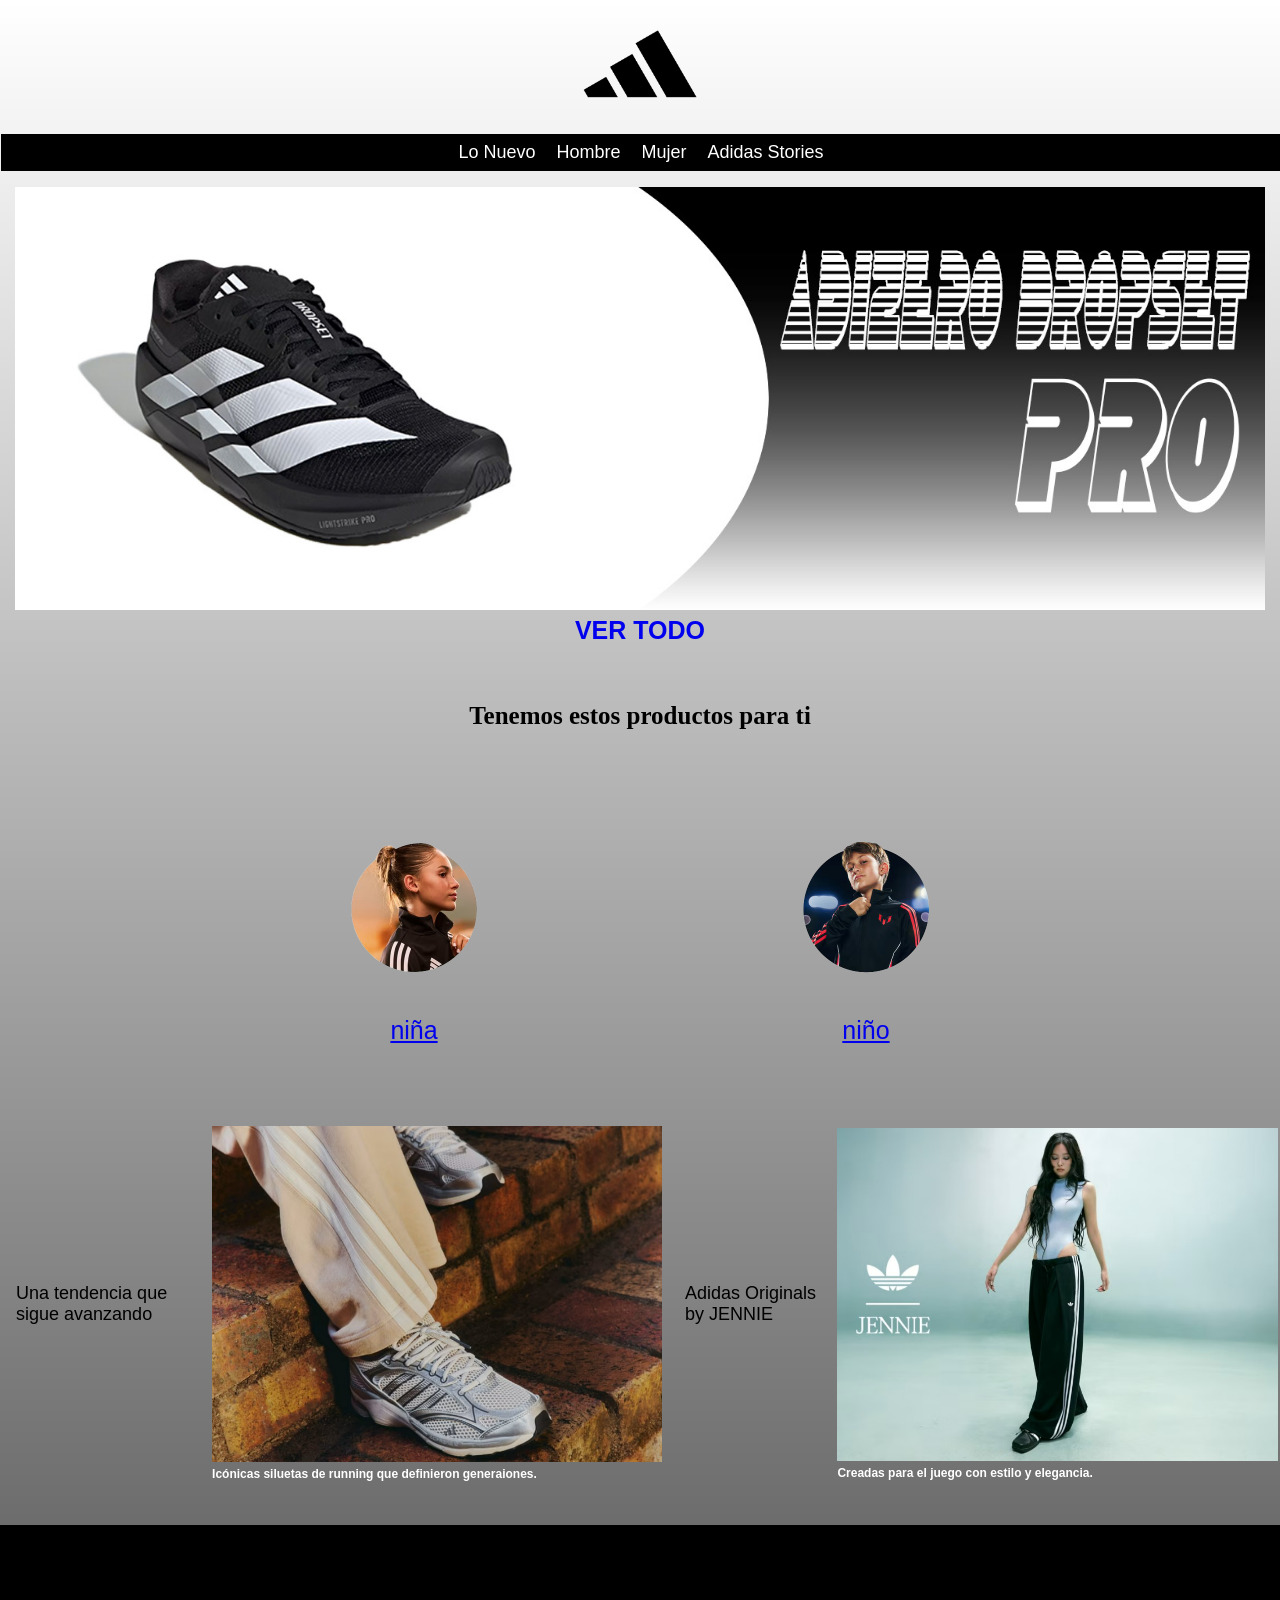
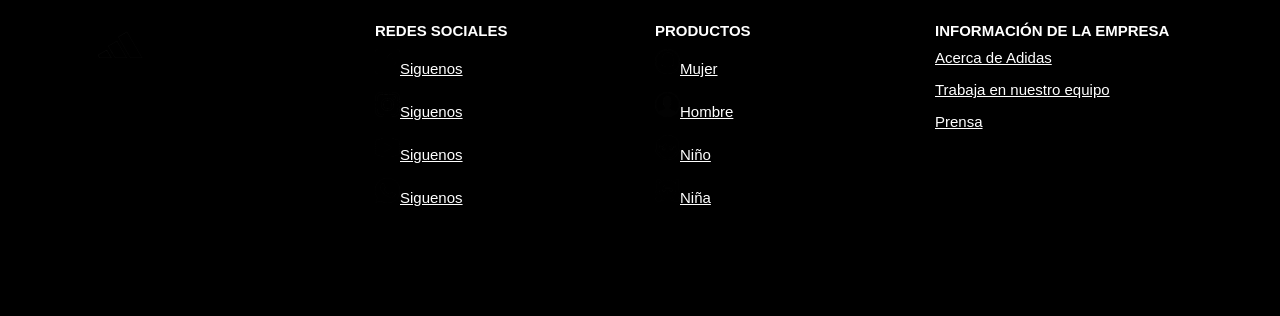
==== index.html @ 9d411ae9 "Add files via upload" ====
<!DOCTYPE html>
<html lang="en">
<head>
    <meta charset="UTF-8">
    <meta name="viewport" content="width=device-width, initial-scale=1.0">
    <title>ADIDAS</title>
    <link rel="shortcut icon" href="IMG/favicon-adidas.png">
    <link rel="stylesheet" href="CSS/estilo-web.css">
    <link rel="stylesheet" href="CSS-FOOTER/Untitled-1.css">
</head>
<body>
    <header>
        <center><a href="index.html"><img src="IMG/adidas.png" width="10%"></a></center>
    </header>
    <nav>
        <h3>&nbsp;<menu></menu></h3>
        <ul><center>
            <a href="index.html"><li>Lo Nuevo</li></a>
            <a href="hombre.html"><li>Hombre</li></a>
            <a href="mujer.html"><li>Mujer</li></a>
            <a href="adidas-stories.html"><li>Adidas Stories</li></a>
        

        </ul>
    </nav>
    <section>
        <img src="IMG/Mesa de trabajo 1.jpg" width="100%">
        <a href="https://www.adidas.pe/zapatillas-adizero-evo-sl/JH6206.html" target="_blank" style="text-decoration: none;">
            <center><B>VER TODO</B></center>
        </a>
        </center>
    </section>
    <br>
    <br>
    <center>
        <article>
            <h2>Tenemos estos productos para ti</h2>
        </article>
    </center>
    <br><br>
    <section>
        <ul>
            <li><a href="#"><img src="IMG/niña.png" width="50%"><br>niña</a></li>
            <li><a href="#"><img src="IMG/niño.png" width="50%"><br>niño</a></li>

        </ul>
    </section>
    <br><br>
    <center>
        <table>
            <tr>
                <td>&nbsp;</td>
                <td>&nbsp;</td>
                <td>Una tendencia que sigue avanzando</td>
                <td>
                    <a href="#"><img src="IMG/1.jpg" width="100%"></a>
                    <h4>Icónicas siluetas de running que definieron generaiones.</h4>
                </td>
                <td>&nbsp;</td>
                <td>&nbsp;</td>
                <td>&nbsp;</td>
                <td>Adidas Originals by JENNIE</td>
                <td><a href="#"><img src="IMG/2.jpg" width="100%"></a>
                <h4>Creadas para el juego con estilo y elegancia.</h4></td>
            </tr>
        </table>
    </center>
    <br>
    <br>
    <footer class="footer">
        <div class="container">
            <div class="footer-row">
                <div class="footer-link">
                    <img src="IMG/adidas.png" width="20%">
                </div>
                <div class="footer-link">
                    <h4>REDES SOCIALES</h4>
                    <ul>
                        <li><a href="https://www.facebook.com/?locale=es_LA" target="_blank">
                            <img src="IMG/facebook.png" width="10%">Siguenos
                        </a></li>
                        <li><a href="https://www.instagram.com/?hl=es-la" target="_blank">
                            <img src="IMG/instagram.png" width="10%">Siguenos
                        </a></li>
                        <li><a href="https://www.youtube.com/" target="_blank">
                            <img src="IMG/youtube.png" width="10%">Siguenos
                        </a></li>
                        <li><a href="https://web.whatsapp.com/" target="_blank">
                            <img src="IMG/whapsapp.png" width="10%">Siguenos
                        </a></li>            
                    </ul>
                </div>
                <div class="footer-link">
                    <h4>PRODUCTOS</h4>
                    <ul>
                        <li><a href="https://www.facebook.com/?locale=es_LA" target="_blank">
                            <img src="IMG/mujer.png" width="10%">Mujer
                        </a></li>
                        <li><a href="https://www.instagram.com/?hl=es-la" target="_blank">
                            <img src="IMG/hombre.png" width="10%">Hombre
                        </a></li>
                        <li><a href="https://www.youtube.com/" target="_blank">
                            <img src="IMG/niño icono.png" width="10%">Niño
                        </a></li>
                        <li><a href="https://web.whatsapp.com/" target="_blank">
                            <img src="IMG/niña icono.jpg.png" width="10%">Niña
                        </a></li>            
                    </ul>
                </div>
                 <div class="footer-link">
                    <h4>INFORMACIÓN DE LA EMPRESA</h4>
                    <ul>
                        <li><a href="https://www.adidas.pe/ayuda/informacion-de-la-empresa/sobre-adidas-" target="_blank">
                            Acerca de Adidas
                        </a></li>
                        <li><a href="https://www.adidas.pe/ayuda/informacion-de-la-empresa/como-puedo-trabajar-o-hacer-practicas-en-adidas" target="_blank">
                            Trabaja en nuestro equipo
                        </a></li>
                        <li><a href="https://news.adidas.com/" target="_blank">
                            Prensa
                        </a></li>           
                    </ul>
                </div>
            </div>
        </div>
    </footer>


</body>
</html>
---- CSS/estilo-web.css ----
*{
    margin: 0px;
    padding: 1px;

}
body{
    font-family: sans-serif;
    font-size: 18px;
    background: linear-gradient(rgb(255, 255, 255), #474747);
}
h3{
display: none;
}
nav{
align-items: center;
margin: 1px;
width: 100%;
}
nav ul li{
    display: inline-block;
    padding: 8px;
    color: white;
    background: black;
}
nav ul{
    list-style: none;
    background: black;
}
nav ul li:hover{
    font-family: Arial, Helvetica, sans-serif;
    display: inline-block;
    padding: 2px;
    background: white;
    color: black;
}
section{
    background: none;
    font-family: Impact, Haettenschweiler, 'Arial Narrow Bold', sans-serif;
    margin: auto;
    width: auto;
    align-items: center;
    color: white;
    font-size: 25px;
    padding: 15px;
}
h2{
    font-size: 25px;
    color: black;
    font-family: none;
}
h2:hover{
    padding: 2px;
    color: brown;
}
section{
    width: 100%;
    margin: auto;
    text-align: center;
}
section ul{
    width: 100%;
    list-style: none;

}
section ul li{
    text-align: center;
    font-family: sans-serif;
    color: aqua;
    background: none;
    display: inline-block;
    padding: 1.8%;
}
h4{
    font-size: 12px;
    color: white;
}
section ul li{
    background: none;
    border-radius: 5px;
    -moz-border-radius: 35px;
    -webkit-border-radius: 35px;
}
table tr td a img:hover{
    max-width: 100%;
    background-color: transparent;
}
section ul li img{
    max-width: 100%;
    background-color: transparent;
}
section ul li a img:hover{
    background: rgb(70, 69, 69);
    border-radius: 5px;
    -moz-border-radius: 35px;
    -webkit-border-radius: 35px;
}
---- CSS-FOOTER/Untitled-1.css ----
*{
    margin: 0%;
    padding: 0%;
    box-sizing: border-box;
    list-style: none;
}
.container{
    max-width: 1200px;
    margin: 0px;
}
.footer{
    background-color: rgb(0, 0, 0);
    padding: 80px;
}
.footer-row{
    display: flex;
    flex-wrap: wrap;
}
.footer-link{
    width: 25%;
    padding: 15px;
}
.footer-link h4{
    font-size: 15px;
    font-family: sans-serif;
    color: white;
    border-bottom: 2px;
    display: inline-block;
    padding-bottom: 10px;
}
.footer-link ul li a{
    font-size: 15px;
    color: white;
    display: block;
    margin-bottom: 15px;
    transition: all .3s ease;
}
.footer-link ul li a:hover{
    color: yellow;
    padding-left: 6px;
}
@media (max-width:950px){
    .footer-row{
        text-align: center;
    }
    .footer-link{
        width: 100%;
        margin-bottom: 29px;
    }
}
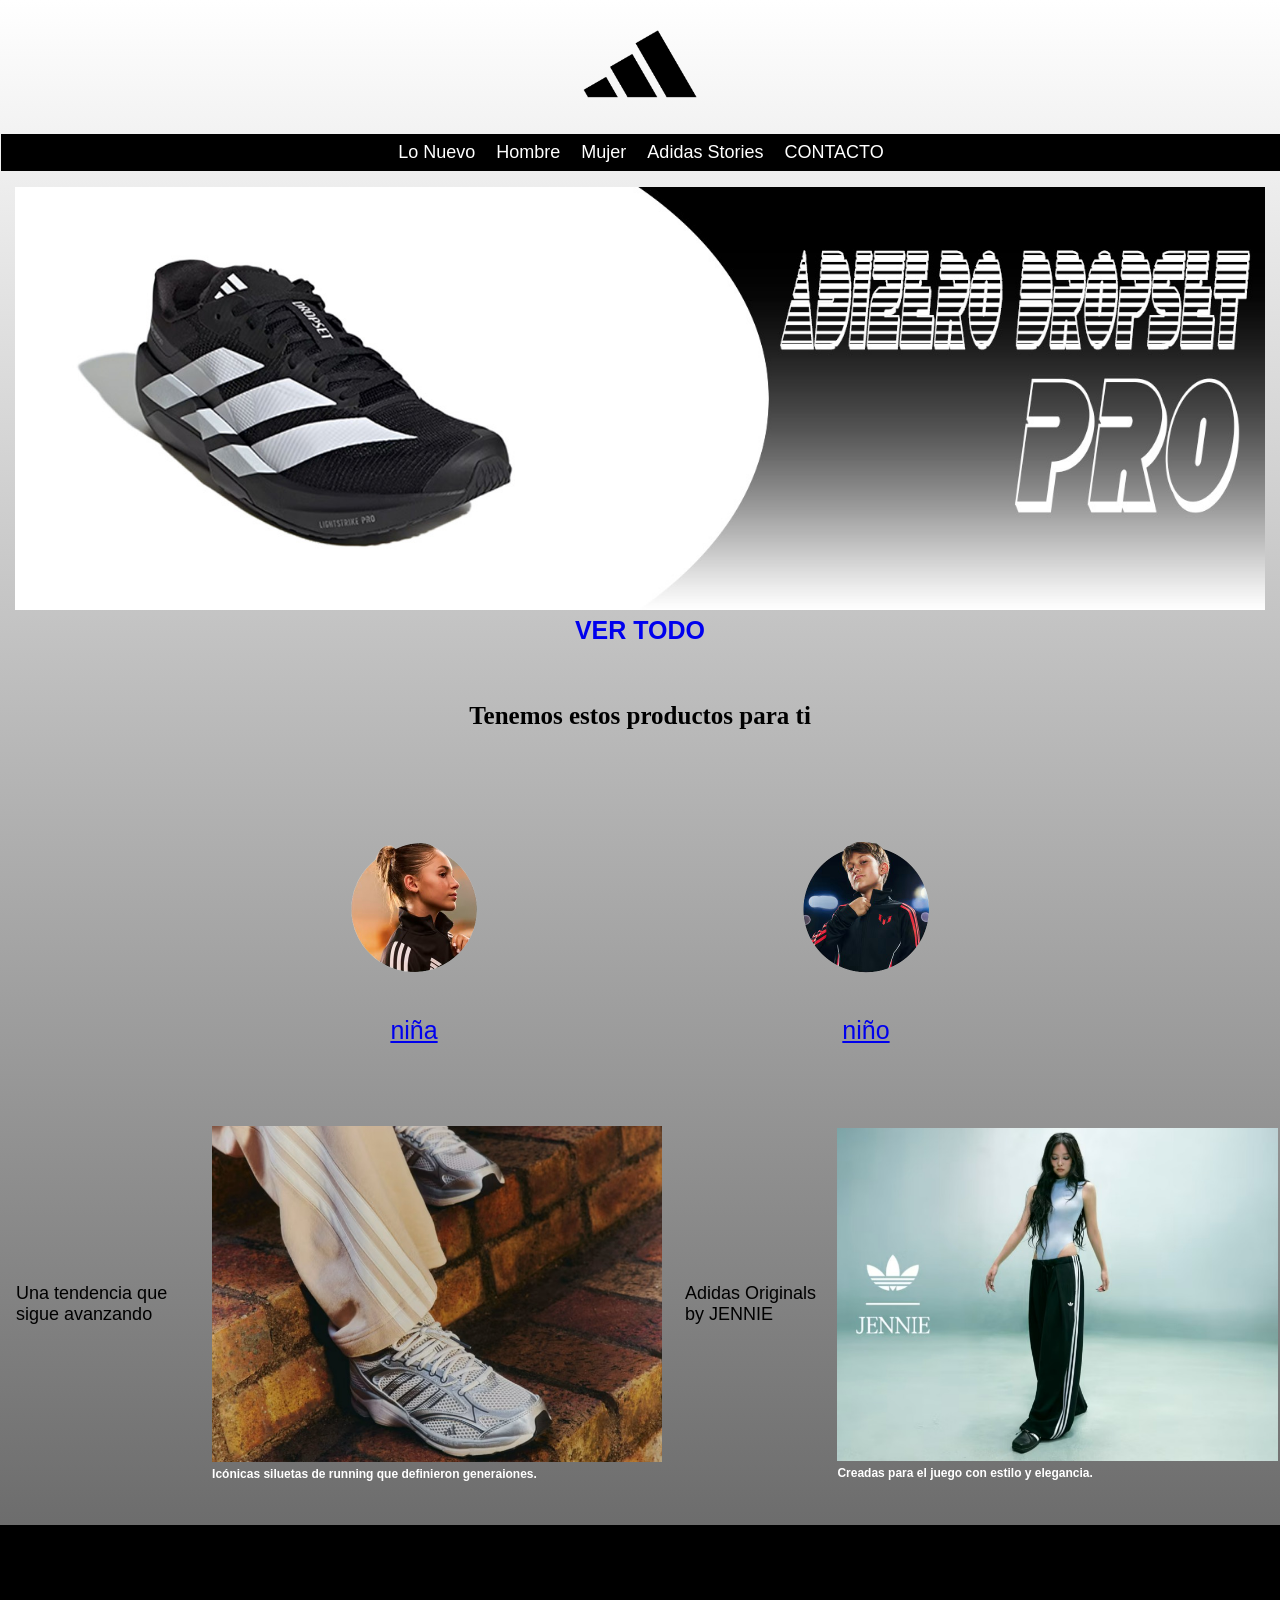
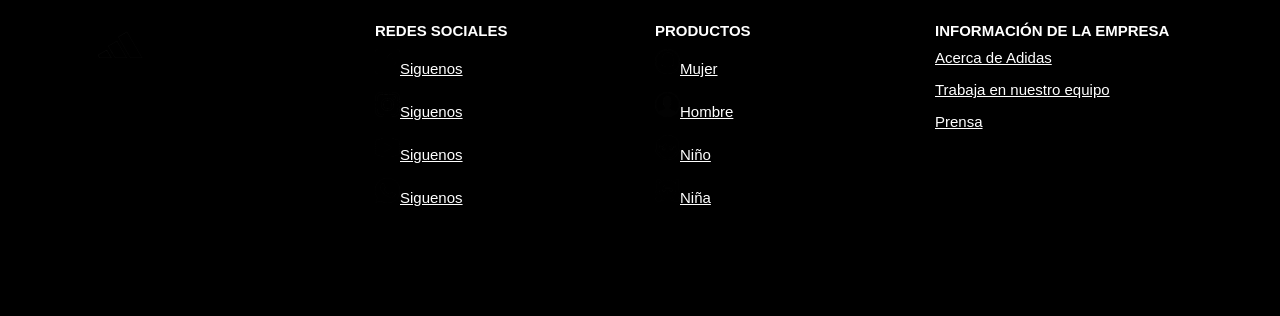
==== commit 58795cf4: "Add files via upload" ====
--- a/index.html
+++ b/index.html
@@ -19,6 +19,7 @@
             <a href="hombre.html"><li>Hombre</li></a>
             <a href="mujer.html"><li>Mujer</li></a>
             <a href="adidas-stories.html"><li>Adidas Stories</li></a>
+            <a href="contacto.html"><li>CONTACTO</li></a>
         
 
         </ul>
